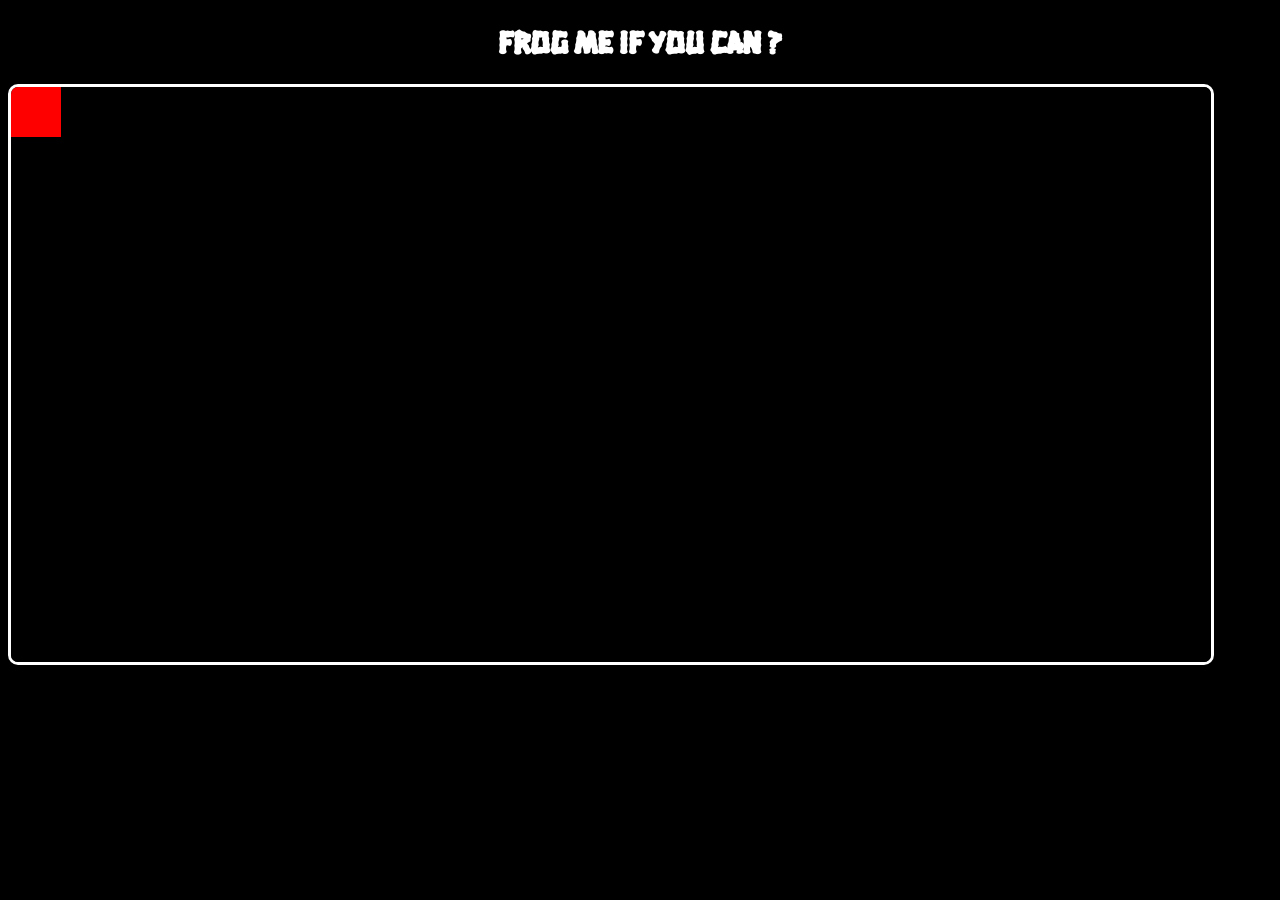
==== HTML/index.html @ 086d83a0 "add: HTML Canvas" ====
<!doctype html>
<html lang="en">
    <head>
        <meta charset="UTF-8" />
        <meta name="viewport" content="width=device-width, initial-scale=1.0" />
        <title>Frog Me if you can ?</title>
        <link rel="stylesheet" href="../CSS/style.css" />
        <link rel="preconnect" href="https://fonts.googleapis.com" />
        <link rel="preconnect" href="https://fonts.gstatic.com" crossorigin />
        <link
            href="https://fonts.googleapis.com/css2?family=Hanalei+Fill&family=Manrope:wght@200..800&family=Montserrat:ital,wght@0,100..900;1,100..900&display=swap"
            rel="stylesheet"
        />
    </head>
    <body>
        <main>
            <h1 align="center">Frog Me if you can ?</h1>
            <canvas></canvas>
        </main>
    </body>
    <script src="../JS/main.js"></script>
</html>
---- CSS/style.css ----
body {
    background-color: black;
    color: white;
    font-family: Hanalei Fill;
}

canvas {
    align-content: center;
    border: solid;
    border-radius: 10px;
    border-color: white;
}

.hanalei-fill-regular {
    font-family: "Hanalei Fill", system-ui;
    font-weight: 400;
    font-style: normal;
}
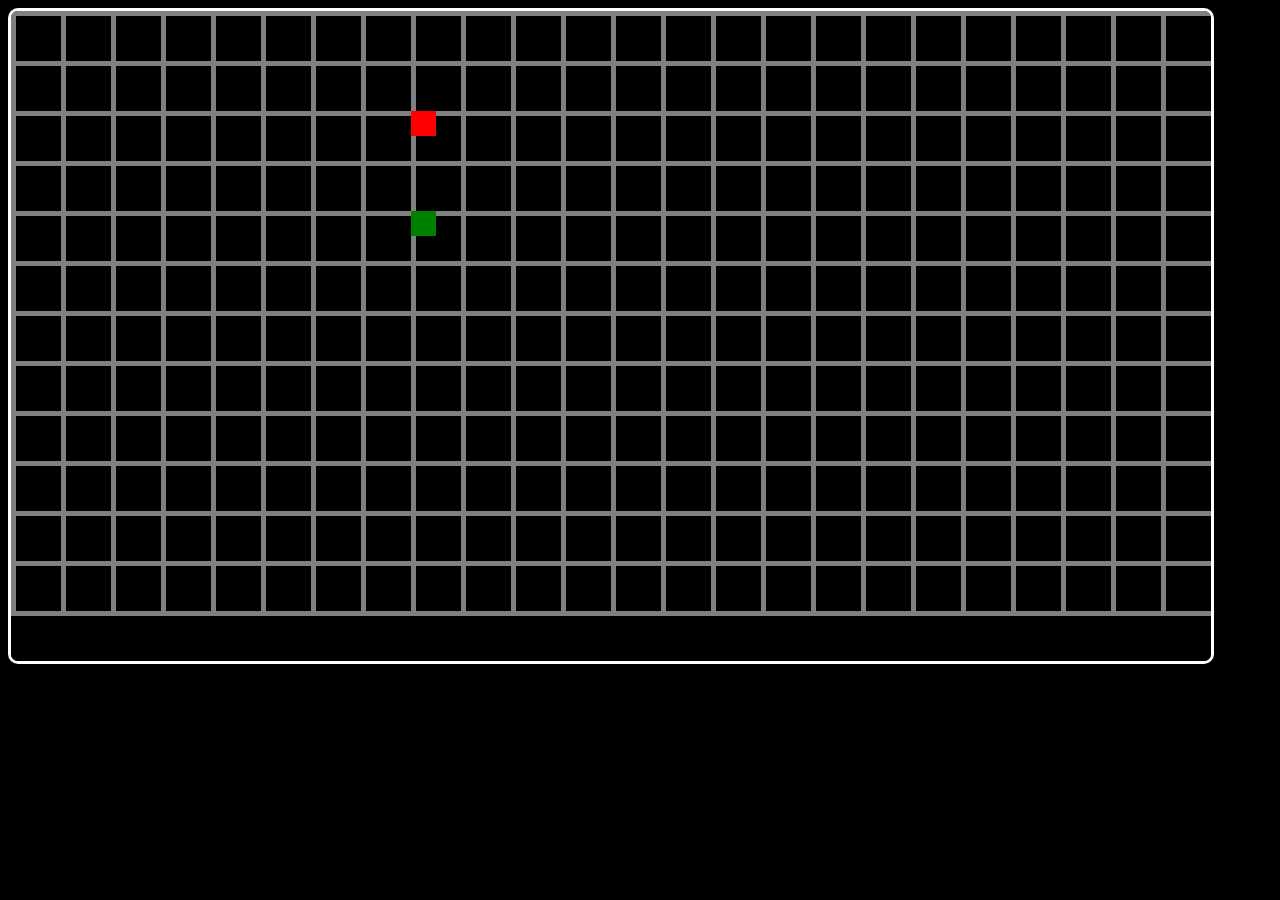
==== commit cf51a911: "fix: arbo / fils" ====
--- a/HTML/index.html
+++ b/HTML/index.html
@@ -5,16 +5,9 @@
         <meta name="viewport" content="width=device-width, initial-scale=1.0" />
         <title>Frog Me if you can ?</title>
         <link rel="stylesheet" href="../CSS/style.css" />
-        <link rel="preconnect" href="https://fonts.googleapis.com" />
-        <link rel="preconnect" href="https://fonts.gstatic.com" crossorigin />
-        <link
-            href="https://fonts.googleapis.com/css2?family=Hanalei+Fill&family=Manrope:wght@200..800&family=Montserrat:ital,wght@0,100..900;1,100..900&display=swap"
-            rel="stylesheet"
-        />
     </head>
     <body>
         <main>
-            <h1 align="center">Frog Me if you can ?</h1>
             <canvas></canvas>
         </main>
     </body>
